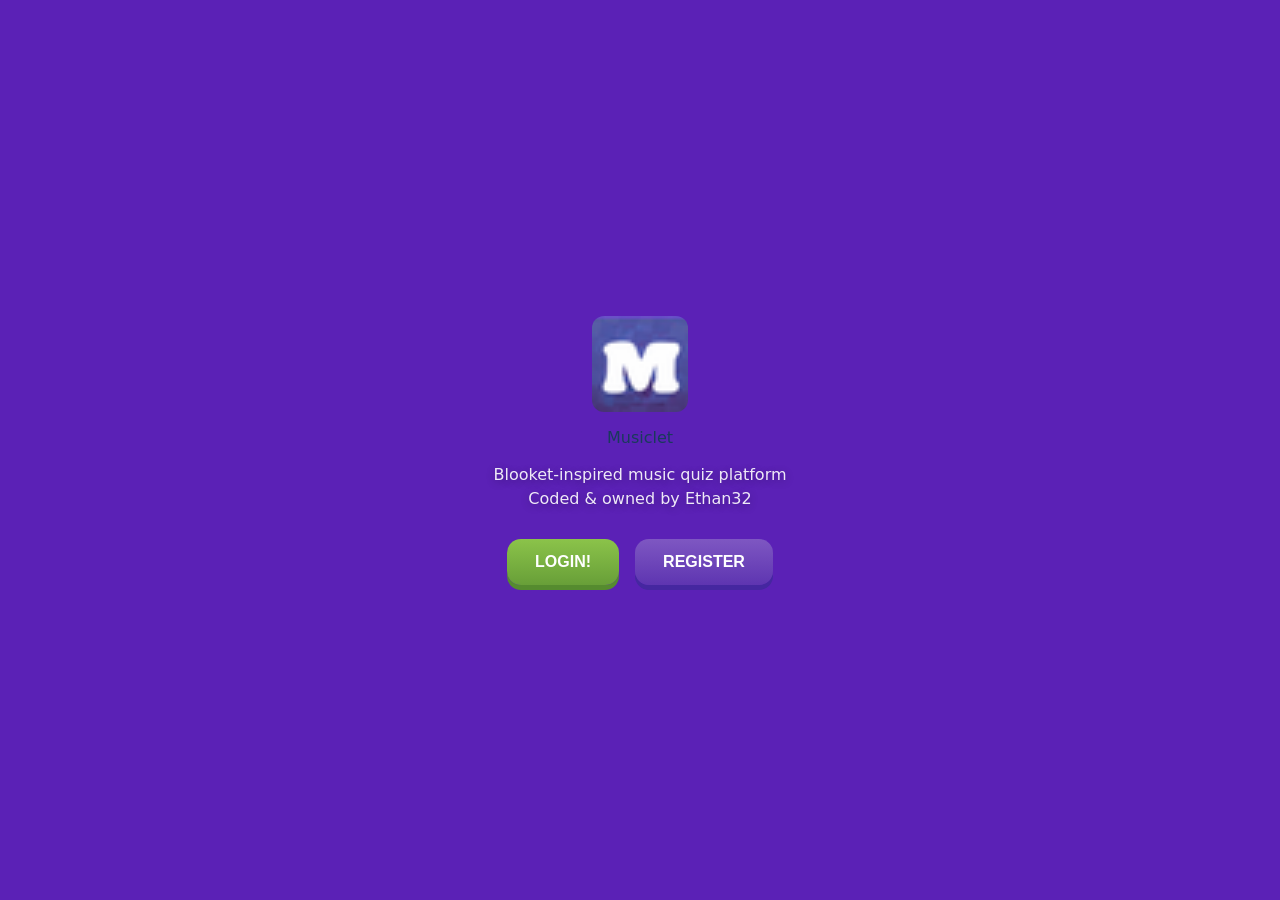
==== index.html @ a309243a "Wire banner name box as button with onclick + bannersModal + cache-bust v2" ====
<!DOCTYPE html>
<html lang="en">
<head>
  <meta charset="UTF-8" />
  <meta name="viewport" content="width=device-width, initial-scale=1.0" />
  <title>Musiclet</title>
  <link rel="icon" type="image/png" href="logo.png" />
  <link rel="apple-touch-icon" href="logo.png" />
  <meta name="theme-color" content="#6b2fc9" />
  <link rel="stylesheet" href="styles.css" />
  <link rel="stylesheet" href="stats-theme.css" />
  <link rel="stylesheet" href="credits-theme.css" />
  <link rel="stylesheet" href="badge-styles.css" />
  <link rel="stylesheet" href="token.css" />
  <link rel="stylesheet" href="bg-pattern.css" />
</head>
<body>
  <div id="landing" class="screen active">
    <div class="landing-inner">
      <img class="site-logo site-logo-lg" src="logo.png" alt="Musiclet" width="96" height="96" />
      <div class="brand-video-wrap">
        <video class="brand-video" src="musiclet-logo.mp4" autoplay muted loop playsinline></video>
      </div>
      <p class="tagline">Blooket-inspired music quiz platform<br>Coded & owned by Ethan32</p>
      <div class="btn-row">
        <button class="btn btn-green" onclick="openLogin()">LOGIN!</button>
        <button class="btn btn-purple" onclick="openRegister()">REGISTER</button>
      </div>
    </div>
  </div>
  <div id="app" class="screen">
    <header class="topbar">
      <div class="topbar-left"><img class="site-logo site-logo-sm" src="logo.png" alt="Musiclet" width="40" height="40" /><span class="brand brand-with-logo"><video class="brand-video-mini" src="musiclet-logo.mp4" autoplay muted loop playsinline></video></span></div>
      <div class="topbar-right">
        <span class="token-pill"><span class="token-icon" aria-hidden="true"></span><span id="tokenCount">0</span></span>
        <button type="button" class="pfp-btn" id="pfpBtn" onclick="openEquipModal()" title="Change avatar">
          <img id="pfpImg" src="" alt="" style="display:none" /><span id="pfpLetter">?</span>
        </button>
        <span class="user-badges" id="userBadges"></span>
        <button type="button" class="user-pill user-pill-btn" id="userDisplay" onclick="openProfile()" title="View stats">—</button>
        <button class="btn btn-sm btn-ghost" onclick="logout()">Log out</button>
      </div>
    </header>
    <div class="app-body">
    <nav class="nav sidebar" id="nav">
      <button class="nav-item active" data-page="stats" onclick="showPage('stats')"><span class="nav-ico" aria-hidden="true">📊</span><span class="nav-label">Stats</span></button>
      <button class="nav-item" data-page="market" onclick="showPage('market')"><span class="nav-ico" aria-hidden="true">🏪</span><span class="nav-label">Market</span></button>
      <button class="nav-item" data-page="blooks" onclick="showPage('blooks')"><span class="nav-ico" aria-hidden="true">🧳</span><span class="nav-label">Blooks</span></button>
      <button class="nav-item" data-page="bazaar" onclick="showPage('bazaar')"><span class="nav-ico" aria-hidden="true">🔨</span><span class="nav-label">Bazaar</span></button>
      <button class="nav-item" data-page="credits" onclick="showPage('credits')"><span class="nav-ico" aria-hidden="true">❤</span><span class="nav-label">Credits</span></button>
      <button class="nav-item" data-page="settings" onclick="showPage('settings')"><span class="nav-ico" aria-hidden="true">⚙</span><span class="nav-label">Settings</span></button>
    </nav>
    <main class="content">
      <section id="page-stats" class="page active">
        <h1 class="stats-title">STATS</h1>
        <div class="blacket-profile">
          <button type="button" class="stats-pfp" id="statsPfpBtn" onclick="openEquipModal()" title="Change avatar">
            <img id="statsPfpImg" src="" alt="" style="display:none" /><span id="statsPfpLetter">?</span>
          </button>
          <div class="blacket-profile-main">
            <div class="blacket-name-row">
              <button type="button" class="blacket-name-box banner-clickable" id="bannerNameBox" onclick="typeof openBannersModal==='function'&&openBannersModal()" title="Change banner">
                <div class="banner-behind" id="statsBannerBehind"></div>
                <div class="blacket-username" id="statsUsername">—</div>
                <div class="blacket-sub" id="statsSub">Player</div>
              </button>
              <span class="blacket-badges" id="statsBadges"></span>
            </div>
            <div class="blacket-xp-row">
              <span class="blacket-lvl" id="statLevelBadge">1</span>
              <div class="blacket-xp-track"><div class="blacket-xp-fill" id="statXpFill" style="width:0%"></div></div>
            </div>
            <div class="blacket-actions">
              <button type="button" class="blacket-btn blacket-btn-orange" onclick="openProfile()">🔍 View Stats</button>
              <button type="button" class="blacket-btn blacket-btn-green" onclick="showPage('settings')">⇄ Trade</button>
              <button type="button" class="blacket-btn blacket-btn-purple" id="claimBtn" onclick="claimDaily()">🎁 Daily Claim</button>
            </div>
          </div>
        </div>
        <div class="blacket-stats-wrap">
          <div class="blacket-stats-tab">Stats</div>
          <div class="blacket-stats-bar">
            <div class="blacket-stat">
              <span class="blacket-stat-ico token-icon"></span>
              <div class="blacket-stat-label">Tokens</div>
              <div class="blacket-stat-value" id="statTokens">0</div>
            </div>
            <div class="blacket-stat">
              <div class="blacket-stat-label">Blooks Unlocked</div>
              <div class="blacket-stat-value" id="statBlooks">0</div>
            </div>
            <div class="blacket-stat">
              <div class="blacket-stat-label">Packs Opened</div>
              <div class="blacket-stat-value" id="statPacks">0</div>
            </div>
            <div class="blacket-stat" style="display:none">
              <span class="blacket-stat-ico">🎒</span>
              <div class="blacket-stat-label">Total Blooks</div>
              <div class="blacket-stat-value" id="statTotal">0</div>
            </div>
          </div>
        </div>
        <span id="statLevel" style="display:none">1</span>
        <span id="statXP" style="display:none">0</span>
      </section>
      <section id="page-market" class="page">
        <div class="page-head"><h1>Market</h1><span class="muted">Buy & open packs</span></div>
        <div class="auto-bar card" id="autoBar">
          <div class="auto-info"><strong>⚡ Auto Open</strong><span class="muted" id="autoStatus">Click Auto on a pack</span></div>
          <button class="btn btn-sm btn-stop" id="autoStopBtn" onclick="stopAuto()" style="display:none">⏹ Stop</button>
        </div>
        <div class="pack-grid" id="packGrid"></div>
      </section>
      <section id="page-bazaar" class="page">
        <div class="page-head"><h1>Bazaar</h1><span class="muted">Buy from other players</span></div>
        <div class="bazaar-controls card">
          <input type="text" id="bazaarSearch" class="settings-input" placeholder="Search…" oninput="renderBazaar()" />
          <div class="rarity-bar" id="bazaarPackBar"></div>
        </div>
        <div id="bazaarList" class="bazaar-list"></div>
      </section>
      <section id="page-blooks" class="page">
        <div class="page-head"><h1>My Blooks</h1><span class="muted">Click to sell or list</span></div>
        <div class="rarity-bar" id="rarityBar"></div>
        <div id="blooksByPack"></div>
      </section>
      <section id="page-credits" class="page">
        <div class="page-head"><h1 style="color:#fff;text-shadow:0 2px 8px rgba(0,0,0,0.3)">Credits</h1><span class="muted" style="color:rgba(255,255,255,0.8)">People behind Musiclet</span></div>
        <div class="credits-grid" id="creditsGrid"></div>
      </section>
      <section id="page-settings" class="page">
        <div class="page-head"><h1>Settings</h1><span class="muted">Manage account</span></div>
        <div class="settings-stack">
          <div class="card settings-card">
            <h3><span class="token-icon"></span> Token Trade</h3>
            <label class="settings-label">Username</label><input type="text" id="tradeUser" class="settings-input" />
            <label class="settings-label">Amount</label><input type="number" id="tradeAmount" class="settings-input" min="1" />
            <label class="settings-label">Password</label><input type="password" id="tradePass" class="settings-input" />
            <p class="settings-msg" id="tradeMsg"></p>
            <button class="btn btn-green btn-sm" onclick="sendTokens()">Send Tokens</button>
          </div>
          <div class="card settings-card">
            <h3>Change Username</h3>
            <p class="muted settings-desc">Current: <strong id="settingsCurrentUser">—</strong></p>
            <label class="settings-label">New username</label><input type="text" id="newUsername" class="settings-input" />
            <label class="settings-label">Password</label><input type="password" id="usernamePass" class="settings-input" />
            <p class="settings-msg" id="usernameMsg"></p>
            <button class="btn btn-green btn-sm" onclick="changeUsername()">Update Username</button>
          </div>
          <div class="card settings-card">
            <h3>Change Password</h3>
            <label class="settings-label">Current</label><input type="password" id="oldPassword" class="settings-input" />
            <label class="settings-label">New</label><input type="password" id="newPassword" class="settings-input" />
            <label class="settings-label">Confirm</label><input type="password" id="newPassword2" class="settings-input" />
            <p class="settings-msg" id="passwordMsg"></p>
            <button class="btn btn-green btn-sm" onclick="changePassword()">Update Password</button>
          </div>
          <div class="card settings-card settings-danger">
            <h3>Delete Account</h3>
            <label class="settings-label">Username</label><input type="text" id="deleteConfirm" class="settings-input" />
            <label class="settings-label">Password</label><input type="password" id="deletePass" class="settings-input" />
            <p class="settings-msg" id="deleteMsg"></p>
            <button class="btn btn-sm btn-danger" onclick="deleteAccount()">Delete My Account</button>
          </div>
        </div>
      </section>
    </main>
    </div>
  </div>
  <div class="modal-bg" id="loginModal"><div class="modal"><h2>Log In</h2><label>Username</label><input type="text" id="loginUser" /><label>Password</label><input type="password" id="loginPass" /><p class="error" id="loginErr"></p><button class="btn btn-green full" onclick="doLogin()">Log In</button></div></div>
  <div class="modal-bg" id="regModal"><div class="modal"><h2>Register</h2><label>Username</label><input type="text" id="regUser" /><label>Password</label><input type="password" id="regPass" /><label>Confirm</label><input type="password" id="regPass2" /><p class="error" id="regErr"></p><button class="btn btn-purple full" onclick="doRegister()">Create Account</button></div></div>
  <div class="modal-bg" id="openModal"><div class="modal open-modal"><h2 id="openTitle">You got…</h2><img id="openImg" class="open-img" /><div class="open-name" id="openName">—</div><div class="open-rarity" id="openRarity">—</div><div class="open-auto-count muted" id="openAutoCount" style="display:none"></div><button class="btn btn-green full" id="openOkBtn" onclick="closeOpen()">Nice!</button></div></div>
  <div class="modal-bg" id="blookActionModal"><div class="modal"><h2 id="baTitle">Blook</h2><img id="baImg" class="open-img" /><div class="open-name" id="baName">—</div><div class="muted" id="baInfo" style="text-align:center;margin-bottom:12px"></div><div class="ba-section"><strong>Instant sell</strong><label class="settings-label">Amount</label><input type="number" id="baSellQty" class="settings-input" min="1" value="1" /><p class="muted" id="baSellHint" style="font-size:12px;margin:6px 0 8px"></p><button class="btn btn-sm btn-green full" id="baSellBtn" onclick="confirmInstantSell()">Sell</button></div><div class="ba-section" style="margin-top:18px"><strong>List on Bazaar</strong><label class="settings-label">Amount</label><input type="number" id="baListQty" class="settings-input" min="1" value="1" /><label class="settings-label">Price each</label><input type="number" id="baListPrice" class="settings-input" min="1" /><p class="settings-msg" id="baListMsg"></p><button class="btn btn-sm btn-purple full" onclick="confirmListBazaar()">List on Bazaar</button></div><button class="btn btn-sm btn-ghost full" style="margin-top:14px" onclick="closeBlookAction()">Cancel</button></div></div>
  <div class="modal-bg" id="profileModal"><div class="modal profile-modal"><div class="profile-header"><button type="button" class="profile-avatar" id="profileAvatarBtn"><img id="profileAvatarImg" style="display:none" /><span id="profileAvatarLetter">?</span></button><div><h2 id="profileName">—</h2><p class="muted" id="profileSubtitle">Level 1</p><div class="profile-badges" id="profileBadges"></div></div></div><h3 class="profile-section-title">Stats</h3><div class="profile-stats" id="profileStats"></div><h3 class="profile-section-title">Collection</h3><div class="profile-blooks" id="profileBlooks"></div><h3 class="profile-section-title">Bazaar listings</h3><div class="profile-listings" id="profileListings"></div><button class="btn btn-sm btn-ghost full" style="margin-top:16px" onclick="closeProfile()">Close</button></div></div>
  <div class="modal-bg" id="equipModal"><div class="modal profile-modal"><h2>Equip Avatar</h2><p class="muted" style="text-align:center;margin-bottom:12px">Pick a Blook</p><div class="equip-grid" id="equipGrid"></div><button class="btn btn-sm btn-ghost full" style="margin-top:14px" onclick="unequipBlook()">Use letter avatar</button><button class="btn btn-sm btn-ghost full" style="margin-top:8px" onclick="closeEquipModal()">Cancel</button></div></div>
  <div class="modal-bg" id="bannersModal">
    <div class="modal banners-modal">
      <div class="banners-modal-header">
        <h2 class="banners-title">BANNERS</h2>
        <button type="button" class="banners-close" onclick="closeBannersModal()" aria-label="Close">×</button>
      </div>
      <div class="banners-grid" id="bannersGrid"></div>
      <button class="btn btn-sm btn-ghost full" style="margin-top:12px" onclick="unequipBanner()">Remove banner</button>
      <button class="btn btn-sm btn-ghost full" style="margin-top:8px" onclick="closeBannersModal()">Close</button>
    </div>
  </div>
  <div class="modal-bg" id="creditModal"><div class="modal credit-modal">
    <div class="credit-modal-avatar" id="creditModalAvatar"></div>
    <h2 id="creditModalName">—</h2>
    <div class="credit-modal-role" id="creditModalRole">—</div>
    <p class="credit-modal-desc" id="creditModalDesc">—</p>
    <button class="btn btn-sm btn-ghost full" style="margin-top:16px" onclick="closeCreditModal()">Close</button>
  </div></div>
  <script src="brand-logo.js"></script>
  <script src="brand-video.js"></script>
  <script src="brand-apply.js"></script>
  <script src="bg-apply.js"></script>
  <script src="falling-bg.js"></script>
  <script src="catalog.js"></script>
  <script src="app-part1.js"></script>
  <script src="app-part2.js"></script>
  <script src="badges.js"></script>
  <script src="stats-refresh.js"></script>
  <script src="credits.js"></script>
  <script src="banners.js?v=2"></script>
  <script src="boot.js"></script>
</body>
</html>
---- styles.css ----
* { margin: 0; padding: 0; box-sizing: border-box; }
:root {
  --bg: #7ec8e3;
  --card: rgba(255, 255, 255, 0.92);
  --border: rgba(0, 80, 140, 0.12);
  --text: #1a3a5c;
  --muted: #5a7a9a;
  --green: #8bc34a;
  --green-dark: #558b2f;
  --purple: #7e57c2;
  --purple-dark: #4527a0;
  --sidebar: #4a1f8c;
}
html, body { height: 100%; }
html { background: #5b21b6; }
body {
  font-family: "Segoe UI", system-ui, sans-serif;
  background: transparent;
  color: var(--text);
  min-height: 100vh;
  position: relative;
  overflow-x: hidden;
}
#fallingBg {
  position: fixed;
  inset: 0;
  z-index: 0;
  overflow: hidden;
  pointer-events: none;
  background: transparent;
}
#fallingBg .sq {
  display: none;
  position: absolute;
  top: -120px;
  border-radius: 18%;
  animation-name: musicletFall;
  animation-timing-function: linear;
  animation-iteration-count: infinite;
}
@keyframes musicletFall {
  0% { transform: translateY(0) rotate(var(--rot, 0deg)); }
  100% { transform: translateY(110vh) rotate(var(--rot, 0deg)); }
}
.screen { display: none; min-height: 100vh; position: relative; z-index: 1; }
.screen.active { display: block; }
#landing {
  display: none;
  align-items: center;
  justify-content: center;
  min-height: 100vh;
}
#landing.active { display: flex; }
.landing-inner { text-align: center; padding: 32px 20px; max-width: 520px; }
.tagline { color: rgba(255,255,255,0.9); font-size: 16px; margin: 16px 0 28px; line-height: 1.5; text-shadow: 0 2px 8px rgba(0,0,0,0.3); }
.btn-row { display: flex; flex-wrap: wrap; gap: 16px; justify-content: center; }
.btn {
  border: none; cursor: pointer; font-weight: 800; font-size: 16px;
  padding: 14px 28px; border-radius: 14px; color: #fff;
  transition: transform 0.12s, filter 0.12s, box-shadow 0.12s;
}
.btn:hover { transform: translateY(-2px) scale(1.02); filter: brightness(1.08); }
.btn.full { width: 100%; }
.btn-green { background: linear-gradient(180deg, #8bc34a, #689f38); box-shadow: 0 5px 0 var(--green-dark); }
.btn-purple { background: linear-gradient(180deg, #7e57c2, #5e35b1); box-shadow: 0 5px 0 var(--purple-dark); }
.btn-sm { font-size: 13px; padding: 8px 16px; border-radius: 10px; }
.btn-ghost { background: rgba(255,255,255,0.55); box-shadow: none; color: var(--muted); }
.btn-stop, .btn-danger { background: linear-gradient(180deg, #ef5350, #c62828); box-shadow: 0 3px 0 #8e0000; color: #fff; }
.topbar {
  display: flex; align-items: center; justify-content: space-between;
  padding: 10px 16px; background: rgba(255,255,255,0.75); backdrop-filter: blur(10px);
  border-bottom: 1px solid var(--border); position: relative; z-index: 10;
}
.topbar-left { display: flex; align-items: center; gap: 10px; }
.topbar-right { display: flex; align-items: center; gap: 10px; flex-wrap: wrap; }
.site-logo { border-radius: 12px; object-fit: cover; }
.brand-video-wrap { margin: 12px auto; max-width: 280px; }
.brand-video { width: 100%; border-radius: 16px; }
.brand-video-mini { height: 28px; width: auto; border-radius: 6px; }
.token-pill {
  background: rgba(255,255,255,0.85); border-radius: 999px; padding: 6px 12px;
  font-weight: 800; font-size: 14px; display: inline-flex; align-items: center; gap: 6px;
}
.pfp-btn, .stats-pfp, .profile-avatar {
  width: 40px; height: 40px; border-radius: 12px; border: none; cursor: pointer;
  background: linear-gradient(145deg, #7e57c2, #4527a0); color: #fff; font-weight: 900;
  overflow: hidden; display: grid; place-items: center; padding: 0;
}
.stats-pfp { width: 88px; height: 88px; border-radius: 20px; font-size: 36px; }
.pfp-btn img, .stats-pfp img, .profile-avatar img { width: 100%; height: 100%; object-fit: cover; }
.user-pill-btn {
  background: transparent; border: none; font-weight: 800; color: var(--text); cursor: pointer; font-size: 14px;
}
.app-body { display: flex; min-height: calc(100vh - 60px); position: relative; z-index: 1; }
.nav.sidebar {
  width: 160px; flex-shrink: 0; background: var(--sidebar);
  display: flex; flex-direction: column; padding: 16px 10px; gap: 6px;
}
.nav-item {
  display: flex; align-items: center; gap: 10px; background: transparent; border: none;
  color: rgba(255,255,255,0.85); font-weight: 700; font-size: 14px; padding: 12px 14px;
  border-radius: 12px; cursor: pointer; text-align: left; width: 100%;
}
.nav-item:hover, .nav-item.active { background: rgba(255,255,255,0.15); color: #fff; }
.nav-ico { font-size: 18px; width: 24px; text-align: center; }
.content { flex: 1; padding: 20px 24px 40px; overflow-y: auto; }
.page { display: none; }
.page.active { display: block; }
.page-head { margin-bottom: 20px; }
.page-head h1 { font-size: 28px; font-weight: 900; color: #fff; text-shadow: 0 2px 8px rgba(0,0,0,0.25); }
.muted { color: var(--muted); font-size: 14px; }
.card {
  background: var(--card); border: 1px solid var(--border); border-radius: 16px; padding: 16px;
  box-shadow: 0 4px 16px rgba(0,0,0,0.06);
}
.pack-grid { display: grid; grid-template-columns: repeat(auto-fill, minmax(160px, 1fr)); gap: 16px; }
.pack-card { background: var(--card); border: 1px solid var(--border); border-radius: 16px; padding: 16px; text-align: center; }
.pack-card img {
  width: 72px; height: 72px; object-fit: contain; margin-bottom: 8px; border-radius: 12px;
  background: rgba(255,255,255,0.55); padding: 6px;
}
.pack-card h3 { font-size: 15px; margin-bottom: 6px; }
.pack-price { color: #e65100; font-weight: 800; font-size: 14px; margin-bottom: 10px; }
.pack-actions { display: flex; gap: 6px; }
.btn-pack { border: none; cursor: pointer; font-weight: 800; font-size: 12px; padding: 8px 12px; border-radius: 10px; color: #fff; flex: 1; }
.btn-open-1 { background: linear-gradient(180deg, #26c6da, #00838f); }
.btn-auto { background: linear-gradient(180deg, #ffd54f, #f9a825); color: #3e2723; }
.rarity-bar { display: flex; flex-wrap: wrap; gap: 8px; margin-bottom: 20px; }
.rarity-bar button {
  background: rgba(255,255,255,0.7); border: 1px solid var(--border); color: var(--muted);
  font-weight: 700; font-size: 13px; padding: 8px 14px; border-radius: 999px; cursor: pointer;
}
.rarity-bar button.active { background: #fff; color: var(--text); box-shadow: 0 2px 0 var(--border); }
.pack-section { margin-bottom: 28px; }
.pack-section-head { display: flex; align-items: center; gap: 12px; margin-bottom: 12px; }
.pack-section-head h3 { margin: 0; font-size: 16px; color: var(--muted); font-weight: 700; }
.pack-section-img {
  width: 48px; height: 48px; object-fit: contain; border-radius: 10px;
  background: rgba(255,255,255,0.55); padding: 4px; flex-shrink: 0;
}
.pack-filter-btn {
  display: inline-flex; flex-direction: column; align-items: center; gap: 4px; min-width: 64px;
}
.pack-filter-img { width: 36px; height: 36px; object-fit: contain; border-radius: 8px; }
.blook-grid { display: grid; grid-template-columns: repeat(auto-fill, minmax(88px, 1fr)); gap: 10px; }
.blook-slot {
  background: var(--card); border: 1px solid var(--border); border-radius: 14px; padding: 10px;
  text-align: center; position: relative; cursor: default;
}
.blook-slot.sellable { cursor: pointer; }
.blook-slot.sellable:hover { transform: translateY(-2px); box-shadow: 0 6px 16px rgba(0,0,0,0.12); }
.blook-slot.locked { opacity: 0.45; filter: grayscale(0.4); }
.blook-slot img { width: 64px; height: 64px; object-fit: contain; }
.blook-slot .qty {
  position: absolute; top: 6px; right: 6px; background: #0288d1; color: #fff;
  font-size: 11px; font-weight: 800; padding: 2px 6px; border-radius: 8px;
}
.bazaar-controls { margin-bottom: 16px; }
.bazaar-list { display: grid; grid-template-columns: repeat(auto-fill, minmax(150px, 1fr)); gap: 14px; }
.bazaar-card {
  background: var(--card); border: 1px solid var(--border); border-radius: 14px; padding: 14px;
  text-align: center;
}
.bazaar-card img { width: 64px; height: 64px; object-fit: contain; margin-bottom: 8px; }
.bz-name { font-weight: 800; font-size: 14px; }
.bz-pack { font-size: 12px; display: flex; align-items: center; justify-content: center; gap: 6px; margin: 4px 0; }
.bz-pack-img { width: 24px; height: 24px; object-fit: contain; }
.bz-rarity { font-size: 12px; font-weight: 700; color: var(--purple); }
.bz-price { font-weight: 800; color: #e65100; margin: 6px 0; }
.bz-seller { font-size: 12px; }
.auto-bar { display: flex; align-items: center; justify-content: space-between; margin-bottom: 16px; }
.auto-info { display: flex; flex-direction: column; gap: 2px; }
.settings-stack { display: flex; flex-direction: column; gap: 16px; max-width: 480px; }
.settings-card h3 { margin-bottom: 12px; font-size: 16px; }
.settings-label { display: block; font-size: 13px; font-weight: 600; color: var(--muted); margin: 10px 0 6px; }
.settings-input {
  width: 100%; padding: 10px 12px; border-radius: 10px; border: 1px solid var(--border);
  font-size: 14px; background: #fff;
}
.settings-msg { font-size: 13px; margin: 8px 0; min-height: 18px; }
.settings-msg.ok { color: #2e7d32; }
.settings-msg.err { color: #c62828; }
.settings-danger { border-color: rgba(198,40,40,0.3); }
.modal-bg {
  display: none; position: fixed; inset: 0; z-index: 1000;
  background: rgba(0,0,0,0.45); align-items: center; justify-content: center; padding: 16px;
}
.modal-bg.open { display: flex; }
.modal {
  background: #fff; border-radius: 20px; padding: 24px; max-width: 400px; width: 100%;
  max-height: 90vh; overflow-y: auto; box-shadow: 0 20px 60px rgba(0,0,0,0.3);
}
.modal h2 { margin-bottom: 12px; color: #1a1a2e; }
.modal label { display: block; font-size: 13px; font-weight: 600; color: var(--muted); margin: 10px 0 6px; }
.modal input {
  width: 100%; padding: 10px 12px; border-radius: 10px; border: 1px solid var(--border); font-size: 14px;
}
.modal .error { color: #c62828; font-size: 13px; min-height: 18px; margin: 8px 0; }
.open-modal { text-align: center; }
.open-img { width: 120px; height: 120px; object-fit: contain; margin: 12px auto; display: block; }
.open-name { font-size: 22px; font-weight: 800; margin-bottom: 6px; }
.open-rarity { font-weight: 700; margin-bottom: 8px; }
.ba-section { margin-top: 8px; }
.profile-modal { max-width: 480px; }
.profile-header { display: flex; gap: 14px; align-items: center; margin-bottom: 16px; }
.profile-avatar { width: 64px; height: 64px; font-size: 24px; }
.profile-section-title { font-size: 14px; font-weight: 800; color: var(--muted); margin: 16px 0 8px; text-transform: uppercase; }
.profile-stats { display: grid; grid-template-columns: 1fr 1fr; gap: 8px; }
.ps-item, .profile-stat {
  background: rgba(0,0,0,0.04); border-radius: 10px; padding: 10px 12px;
  display: flex; justify-content: space-between; gap: 8px;
}
.ps-label { color: var(--muted); font-size: 13px; }
.ps-val, .ps-value { font-weight: 800; }
.profile-blooks { display: flex; flex-wrap: wrap; gap: 8px; }
.equip-grid {
  display: grid; grid-template-columns: repeat(auto-fill, minmax(90px, 1fr)); gap: 10px;
  max-height: 50vh; overflow-y: auto;
}
.equip-item, .equip-slot {
  background: rgba(0,0,0,0.04); border: 2px solid transparent; border-radius: 12px;
  padding: 8px; cursor: pointer; text-align: center; font-size: 11px;
}
.equip-item img, .equip-slot img { width: 56px; height: 56px; object-fit: contain; }
.equip-item:hover, .equip-slot:hover, .equip-slot.selected { border-color: var(--purple); background: rgba(126,87,194,0.1); }
.credits-grid { display: grid; grid-template-columns: repeat(auto-fill, minmax(200px, 1fr)); gap: 16px; }
.user-badges, .blacket-badges, .profile-badges { display: inline-flex; gap: 4px; align-items: center; }
.badge-icon { width: 22px; height: 22px; object-fit: contain; }
.badge-icon.badge-sm { width: 20px; height: 20px; }
.badge-icon.badge-md { width: 28px; height: 28px; }
@media (max-width: 700px) {
  .app-body { flex-direction: column; }
  .nav.sidebar {
    width: 100%; flex-direction: row; overflow-x: auto; padding: 8px;
  }
  .nav-item { width: auto; white-space: nowrap; }
}

/* patterned purple bg */
html { background: #5b21b6 !important; }
body { background: transparent !important; }
#fallingBg .sq { display: none !important; }
---- stats-theme.css ----
/* === Stats page matching reference layout === */
#page-stats {
  position: relative;
}

.stats-title {
  font-size: clamp(42px, 8vw, 72px);
  font-weight: 900;
  letter-spacing: -0.03em;
  line-height: 1;
  margin: 0 0 20px;
  background: linear-gradient(180deg, #c4b5fd 0%, #a78bfa 40%, #e879f9 100%);
  -webkit-background-clip: text;
  background-clip: text;
  color: transparent;
  -webkit-text-stroke: 1px rgba(255,255,255,0.15);
  filter: drop-shadow(0 4px 0 rgba(76, 29, 149, 0.55))
          drop-shadow(3px 0 0 rgba(236, 72, 153, 0.35))
          drop-shadow(-3px 0 0 rgba(96, 165, 250, 0.35));
  font-style: italic;
  transform: skewX(-6deg);
}

.blacket-profile {
  display: flex;
  align-items: stretch;
  gap: 14px;
  margin-bottom: 22px;
  flex-wrap: wrap;
}

.blacket-profile .stats-pfp {
  width: 110px;
  height: 110px;
  border-radius: 18px;
  border: none;
  flex-shrink: 0;
  background: #7c3aed;
  box-shadow: 0 6px 0 rgba(0,0,0,0.2);
  color: #fff;
  font-size: 42px;
  font-weight: 900;
  cursor: pointer;
  overflow: hidden;
  display: grid;
  place-items: center;
  padding: 0;
  transition: filter 0.12s, transform 0.12s;
}
.blacket-profile .stats-pfp:hover {
  filter: brightness(1.08);
  transform: translateY(-2px);
}
.blacket-profile .stats-pfp img {
  width: 100%;
  height: 100%;
  object-fit: cover;
}

.blacket-profile-main {
  flex: 1;
  min-width: 200px;
  background: #7c3aed;
  border-radius: 18px;
  padding: 14px 18px;
  box-shadow: 0 6px 0 rgba(0,0,0,0.2);
  display: flex;
  flex-direction: column;
  justify-content: center;
  gap: 10px;
}

.blacket-name-row {
  display: flex;
  align-items: center;
  gap: 10px;
  flex-wrap: wrap;
}

.blacket-name-box {
  background: transparent;
  color: #fff;
  border-radius: 0;
  padding: 0;
  min-width: 0;
  box-shadow: none;
}
.blacket-username {
  font-size: 20px;
  font-weight: 900;
  line-height: 1.2;
  color: #fff;
}
.blacket-sub {
  font-size: 13px;
  font-weight: 600;
  color: rgba(255,255,255,0.7);
  margin-top: 2px;
}
.blacket-badges {
  display: inline-flex;
  align-items: center;
  gap: 4px;
}

.blacket-xp-row {
  display: flex;
  align-items: center;
  gap: 10px;
  max-width: 100%;
}
.blacket-lvl {
  background: linear-gradient(180deg, #fbbf24, #f59e0b);
  color: #1a1a2e;
  font-weight: 900;
  font-size: 13px;
  min-width: 36px;
  height: 28px;
  border-radius: 8px;
  display: grid;
  place-items: center;
  box-shadow: 0 3px 0 #b45309;
  flex-shrink: 0;
}
.blacket-xp-track {
  flex: 1;
  height: 14px;
  background: rgba(0,0,0,0.35);
  border-radius: 999px;
  overflow: hidden;
  box-shadow: inset 0 2px 4px rgba(0,0,0,0.35);
}
.blacket-xp-fill {
  height: 100%;
  background: linear-gradient(90deg, #fde047, #fbbf24);
  border-radius: 999px;
  transition: width 0.25s ease;
}

.blacket-actions {
  display: flex;
  flex-wrap: wrap;
  gap: 8px;
}
.blacket-btn {
  border: none;
  cursor: pointer;
  font-weight: 800;
  font-size: 12px;
  padding: 8px 12px;
  border-radius: 10px;
  color: #fff;
  box-shadow: 0 3px 0 rgba(0,0,0,0.25);
  transition: transform 0.1s;
}
.blacket-btn:hover { transform: translateY(-1px); filter: brightness(1.06); }
.blacket-btn-orange { background: linear-gradient(180deg, #ff8a65, #e64a19); box-shadow: 0 3px 0 #bf360c; }
.blacket-btn-green { background: linear-gradient(180deg, #66bb6a, #2e7d32); box-shadow: 0 3px 0 #1b5e20; }
.blacket-btn-purple { background: linear-gradient(180deg, #c084fc, #7c3aed); box-shadow: 0 3px 0 #5b21b6; }
.blacket-btn:disabled { opacity: 0.55; cursor: not-allowed; transform: none; }

/* Bottom stats bar — 3 columns like the reference */
.blacket-stats-wrap {
  position: relative;
  margin-top: 8px;
}
.blacket-stats-tab { display: none; }

.blacket-stats-bar {
  background: #5b21b6;
  border-radius: 16px;
  padding: 0;
  display: grid;
  grid-template-columns: repeat(3, 1fr);
  gap: 0;
  box-shadow: 0 8px 0 rgba(0,0,0,0.2);
  overflow: hidden;
  min-height: 120px;
}

.blacket-stat {
  background: transparent;
  border-radius: 0;
  padding: 18px 16px;
  display: flex;
  flex-direction: column;
  align-items: center;
  justify-content: center;
  gap: 10px;
  min-height: 120px;
  position: relative;
  text-align: center;
}
.blacket-stat + .blacket-stat {
  border-left: 2px dashed rgba(255,255,255,0.25);
}

.blacket-stat-ico {
  font-size: 28px;
  flex-shrink: 0;
  width: 48px;
  height: 48px;
  display: grid;
  place-items: center;
}
.blacket-stat-ico.token-icon {
  width: 52px;
  height: 52px;
  background-size: contain;
  background-repeat: no-repeat;
  background-position: center;
}

/* Colorful outlined labels like the reference image */
.blacket-stat-label {
  font-size: clamp(13px, 2.2vw, 18px);
  font-weight: 900;
  letter-spacing: 0.02em;
  text-transform: uppercase;
  margin-bottom: 0;
  line-height: 1.15;
  -webkit-text-stroke: 0.5px rgba(0,0,0,0.35);
}
.blacket-stat:nth-child(1) .blacket-stat-label {
  background: linear-gradient(90deg, #fde047, #fb923c, #f472b6);
  -webkit-background-clip: text;
  background-clip: text;
  color: transparent;
  filter: drop-shadow(0 2px 0 rgba(0,0,0,0.4))
          drop-shadow(1px 0 0 #000)
          drop-shadow(-1px 0 0 #000);
}
.blacket-stat:nth-child(2) .blacket-stat-label {
  background: linear-gradient(90deg, #67e8f9, #a5f3fc, #e0f2fe);
  -webkit-background-clip: text;
  background-clip: text;
  color: transparent;
  filter: drop-shadow(0 2px 0 rgba(0,0,0,0.4))
          drop-shadow(1px 0 0 #000)
          drop-shadow(-1px 0 0 #000);
}
.blacket-stat:nth-child(3) .blacket-stat-label {
  background: linear-gradient(90deg, #f9a8d4, #c4b5fd, #93c5fd);
  -webkit-background-clip: text;
  background-clip: text;
  color: transparent;
  filter: drop-shadow(0 2px 0 rgba(0,0,0,0.4))
          drop-shadow(1px 0 0 #000)
          drop-shadow(-1px 0 0 #000);
}

.blacket-stat-value {
  font-size: 26px;
  font-weight: 900;
  color: #fff;
  line-height: 1.1;
  text-shadow: 0 2px 6px rgba(0,0,0,0.35);
}

/* Hide the 4th stat (Total Blooks) to match the 3-column reference */
.blacket-stat:nth-child(4) {
  display: none;
}

@media (max-width: 700px) {
  .blacket-stats-bar {
    grid-template-columns: 1fr;
  }
  .blacket-stat + .blacket-stat {
    border-left: none;
    border-top: 2px dashed rgba(255,255,255,0.25);
  }
  .blacket-profile .stats-pfp {
    width: 88px;
    height: 88px;
    font-size: 32px;
  }
}
---- credits-theme.css ----
/* === Credits page === */
.credits-grid {
  display: grid;
  grid-template-columns: repeat(auto-fill, minmax(220px, 1fr));
  gap: 18px;
  max-width: 900px;
}
.credit-card {
  background: #2a2a2e;
  border-radius: 16px;
  padding: 24px 18px 20px;
  text-align: center;
  cursor: pointer;
  transition: transform 0.15s, box-shadow 0.15s;
  box-shadow: 0 4px 0 rgba(0,0,0,0.25);
  border: none;
  color: inherit;
  font: inherit;
  width: 100%;
}
.credit-card:hover {
  transform: translateY(-4px);
  box-shadow: 0 8px 20px rgba(0,0,0,0.3);
}
.credit-card-pfp {
  width: 96px;
  height: 96px;
  border-radius: 20px;
  margin: 0 auto 14px;
  display: grid;
  place-items: center;
  overflow: hidden;
  font-size: 42px;
  font-weight: 900;
  color: #fff;
  background: linear-gradient(145deg, #7e57c2, #4527a0);
}
.credit-card-pfp img {
  width: 100%;
  height: 100%;
  object-fit: cover;
}
.credit-card-title {
  font-size: 16px;
  font-weight: 800;
  margin-bottom: 6px;
  line-height: 1.3;
}
.credit-card-title .role {
  font-weight: 700;
}
.credit-card-blurb {
  font-size: 13px;
  color: rgba(255,255,255,0.55);
  line-height: 1.4;
  display: -webkit-box;
  -webkit-line-clamp: 2;
  -webkit-box-orient: vertical;
  overflow: hidden;
}
.credit-modal {
  text-align: center;
  max-width: 400px;
}
.credit-modal-avatar {
  width: 120px;
  height: 120px;
  border-radius: 24px;
  margin: 0 auto 16px;
  display: grid;
  place-items: center;
  font-size: 52px;
  font-weight: 900;
  color: #fff;
  background: linear-gradient(145deg, #7e57c2, #4527a0);
  overflow: hidden;
}
.credit-modal-avatar img {
  width: 100%;
  height: 100%;
  object-fit: cover;
}
.credit-modal h2 {
  color: #1a1a2e !important;
  margin-bottom: 6px !important;
}
.credit-modal-role {
  font-weight: 800;
  font-size: 15px;
  margin-bottom: 12px;
}
.credit-modal-desc {
  color: #546e7a;
  font-size: 15px;
  line-height: 1.5;
}
---- badge-styles.css ----
.user-badges {
  display: inline-flex;
  align-items: center;
  gap: 4px;
  flex-wrap: wrap;
  max-width: 140px;
}
.badge-icon {
  object-fit: contain;
  display: block;
  flex-shrink: 0;
}
.badge-sm {
  height: 22px;
  width: auto;
  max-width: 36px;
}
.badge-md {
  height: 36px;
  width: auto;
  max-width: 56px;
}
.profile-badges {
  display: flex;
  flex-wrap: wrap;
  gap: 6px;
  margin-top: 8px;
  align-items: center;
}
---- token.css ----
/* Musiclet token coin */
.token-icon {
  display: inline-block;
  width: 1.25em;
  height: 1.25em;
  vertical-align: -0.22em;
  background: url("token.svg") center / contain no-repeat;
  flex-shrink: 0;
}
.token-icon.lg { width: 1.6em; height: 1.6em; vertical-align: -0.28em; }
.token-pill { display: inline-flex; align-items: center; gap: 6px; }
---- bg-pattern.css ----
/* Site-wide patterned purple background */
html { background: #5b21b6; }
body {
  background-color: #5b21b6 !important;
  background-image: url("[data-uri]") !important;
  background-size: cover !important;
  background-position: center center !important;
  background-attachment: fixed !important;
  background-repeat: no-repeat !important;
}
#fallingBg { background: transparent !important; }
#fallingBg .sq { display: none !important; }
.screen, .wrap, #app, #landing {
  background: transparent !important;
}
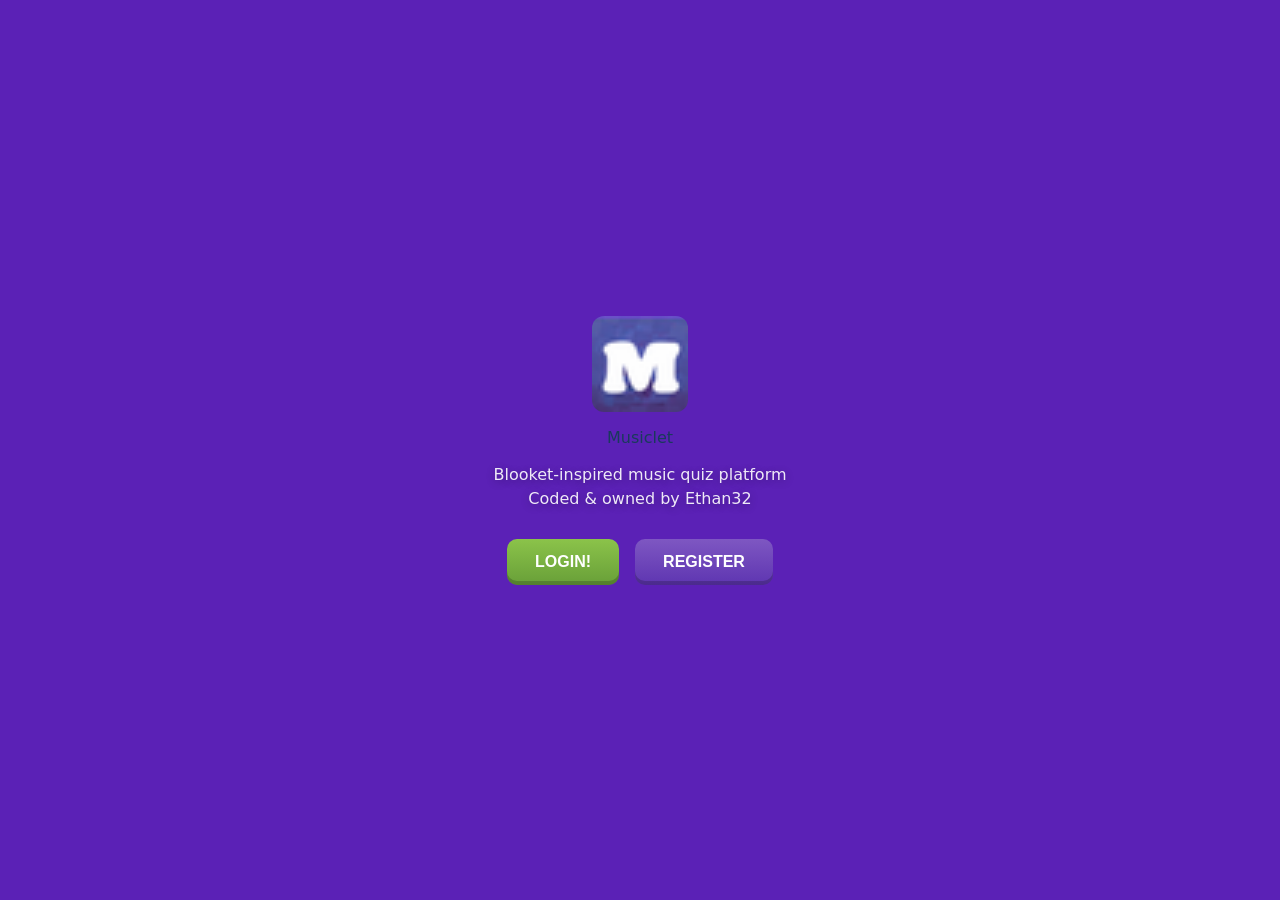
==== commit 0e097dc4: "Blacket-inspired UI: stats banner strip, market cards, nav, buttons, stats bar across all pages" ====
--- a/index.html
+++ b/index.html
@@ -13,6 +13,7 @@
   <link rel="stylesheet" href="badge-styles.css" />
   <link rel="stylesheet" href="token.css" />
   <link rel="stylesheet" href="bg-pattern.css" />
+  <link rel="stylesheet" href="blacket-theme.css?v=1" />
 </head>
 <body>
   <div id="landing" class="screen active">
@@ -44,9 +45,12 @@
     <div class="app-body">
     <nav class="nav sidebar" id="nav">
       <button class="nav-item active" data-page="stats" onclick="showPage('stats')"><span class="nav-ico" aria-hidden="true">📊</span><span class="nav-label">Stats</span></button>
+      <button class="nav-item" data-page="leaderboard" onclick="showPage('leaderboard')"><span class="nav-ico" aria-hidden="true">🏆</span><span class="nav-label">Leaderboard</span></button>
+      <button class="nav-item" data-page="chat" onclick="showPage('chat')"><span class="nav-ico" aria-hidden="true">💬</span><span class="nav-label">Chat</span></button>
       <button class="nav-item" data-page="market" onclick="showPage('market')"><span class="nav-ico" aria-hidden="true">🏪</span><span class="nav-label">Market</span></button>
       <button class="nav-item" data-page="blooks" onclick="showPage('blooks')"><span class="nav-ico" aria-hidden="true">🧳</span><span class="nav-label">Blooks</span></button>
       <button class="nav-item" data-page="bazaar" onclick="showPage('bazaar')"><span class="nav-ico" aria-hidden="true">🔨</span><span class="nav-label">Bazaar</span></button>
+      <button class="nav-item" data-page="clans" onclick="showPage('clans')"><span class="nav-ico" aria-hidden="true">🛡️</span><span class="nav-label">Clans</span></button>
       <button class="nav-item" data-page="credits" onclick="showPage('credits')"><span class="nav-ico" aria-hidden="true">❤</span><span class="nav-label">Credits</span></button>
       <button class="nav-item" data-page="settings" onclick="showPage('settings')"><span class="nav-ico" aria-hidden="true">⚙</span><span class="nav-label">Settings</span></button>
     </nav>
@@ -107,7 +111,7 @@
         <div class="page-head"><h1>Market</h1><span class="muted">Buy & open packs</span></div>
         <div class="auto-bar card" id="autoBar">
           <div class="auto-info"><strong>⚡ Auto Open</strong><span class="muted" id="autoStatus">Click Auto on a pack</span></div>
-          <button class="btn btn-sm btn-stop" id="autoStopBtn" onclick="stopAuto()" style="display:none">⏹ Stop</button>
+          <button class="btn btn-sm btn-stop" id="autoStopBtn" style="display:none" onclick="stopAuto()">⏹ Stop</button>
         </div>
         <div class="pack-grid" id="packGrid"></div>
       </section>
@@ -202,7 +206,10 @@
   <script src="badges.js"></script>
   <script src="stats-refresh.js"></script>
   <script src="credits.js"></script>
-  <script src="banners.js?v=2"></script>
+  <script src="banners.js?v=4"></script>
+  <script src="clans.js?v=2"></script>
+  <script src="leaderboard.js?v=1"></script>
+  <script src="chat.js?v=1"></script>
   <script src="boot.js"></script>
 </body>
 </html>
--- a/blacket-theme.css
+++ b/blacket-theme.css
@@ -0,0 +1,266 @@
+/* Musiclet — Blacket-inspired UI layer */
+
+/* ---- Stats profile (Blacket header style) ---- */
+.blacket-profile {
+  display: flex;
+  align-items: flex-start;
+  gap: 18px;
+  flex-wrap: wrap;
+  padding: 18px 20px;
+  background: rgba(0, 0, 0, 0.28);
+  border-radius: 16px;
+  border: 2px solid rgba(255, 255, 255, 0.1);
+  box-shadow: inset 0 -6px rgba(0, 0, 0, 0.2);
+  margin-bottom: 18px;
+}
+
+.stats-pfp,
+#statsPfpBtn {
+  width: 96px !important;
+  height: 96px !important;
+  border-radius: 14px !important;
+  border: 4px solid rgba(255, 255, 255, 0.35) !important;
+  box-shadow: 0 6px 18px rgba(0, 0, 0, 0.35) !important;
+  overflow: hidden !important;
+  flex-shrink: 0;
+  background: rgba(0, 0, 0, 0.25) !important;
+}
+
+/* Banner strip = whole name area (Blacket headerBanner) */
+.blacket-name-box,
+.blacket-name-box.banner-clickable,
+#bannerNameBox {
+  position: relative !important;
+  display: inline-flex !important;
+  flex-direction: column !important;
+  align-items: center !important;
+  justify-content: center !important;
+  min-width: 220px !important;
+  width: min(280px, 70vw) !important;
+  min-height: 64px !important;
+  height: 64px !important;
+  padding: 8px 16px !important;
+  border-radius: 10px !important;
+  overflow: hidden !important;
+  cursor: pointer !important;
+  border: 2px solid rgba(255, 255, 255, 0.2) !important;
+  background-color: #3f3f3f !important;
+  background-size: cover !important;
+  background-position: center !important;
+  box-shadow: 0 4px 0 rgba(0, 0, 0, 0.25) !important;
+  color: #fff !important;
+  text-align: center !important;
+}
+
+.blacket-name-box.has-banner::before {
+  content: "" !important;
+  position: absolute !important;
+  inset: 0 !important;
+  background: linear-gradient(
+    180deg,
+    rgba(0, 0, 0, 0.15) 0%,
+    rgba(0, 0, 0, 0.35) 100%
+  ) !important;
+  z-index: 0 !important;
+  pointer-events: none !important;
+}
+
+.blacket-name-box .blacket-username,
+.blacket-name-box .blacket-sub {
+  position: relative !important;
+  z-index: 1 !important;
+  text-shadow: 1px 1px 2px rgba(0, 0, 0, 0.85) !important;
+  width: 100%;
+  text-align: center !important;
+}
+
+.blacket-name-box .blacket-username {
+  font-size: 20px !important;
+  font-weight: 800 !important;
+  line-height: 1.15 !important;
+  color: #fff !important;
+}
+
+.blacket-name-box .blacket-sub {
+  font-size: 12px !important;
+  font-weight: 600 !important;
+  color: rgba(255, 255, 255, 0.9) !important;
+  margin-top: 2px !important;
+}
+
+.banner-behind,
+#statsBannerBehind {
+  display: none !important;
+}
+
+/* Level bar like Blacket */
+.blacket-xp-row {
+  margin-top: 10px;
+  max-width: 280px;
+}
+
+.blacket-xp-track {
+  flex: 1;
+  height: 16px !important;
+  border-radius: 10px !important;
+  background: #2f2f2f !important;
+  overflow: hidden !important;
+  border: 2px solid rgba(0, 0, 0, 0.35);
+}
+
+.blacket-xp-fill {
+  height: 100% !important;
+  background: linear-gradient(#fcd843, #fcd843 50%, #feb31a 50.01%, #feb31a) !important;
+  transform-origin: left center;
+  border-radius: 8px;
+}
+
+.blacket-lvl {
+  background: linear-gradient(180deg, #fcd843, #feb31a) !important;
+  color: #1a1a2e !important;
+  font-weight: 900 !important;
+  border-radius: 8px !important;
+  box-shadow: 0 2px 0 rgba(0, 0, 0, 0.25);
+}
+
+/* Action buttons — Blacket raised style */
+.blacket-btn {
+  border: none !important;
+  border-radius: 10px !important;
+  font-weight: 800 !important;
+  padding: 10px 14px !important;
+  box-shadow: inset 0 -4px rgba(0, 0, 0, 0.2) !important;
+  transition: filter 0.15s, transform 0.1s !important;
+}
+.blacket-btn:hover {
+  filter: brightness(1.08);
+  transform: translateY(-1px);
+}
+.blacket-btn:active {
+  transform: translateY(1px);
+  box-shadow: inset 0 -2px rgba(0, 0, 0, 0.2) !important;
+}
+
+/* Stats bar cards */
+.blacket-stats-bar {
+  display: flex;
+  flex-wrap: wrap;
+  gap: 12px;
+}
+.blacket-stat {
+  flex: 1 1 140px;
+  background: rgba(0, 0, 0, 0.28);
+  border-radius: 14px;
+  padding: 14px 16px;
+  border: 2px solid rgba(255, 255, 255, 0.1);
+  box-shadow: inset 0 -5px rgba(0, 0, 0, 0.2);
+}
+.blacket-stat-label {
+  font-size: 12px;
+  font-weight: 700;
+  color: rgba(255, 255, 255, 0.7);
+  text-transform: uppercase;
+  letter-spacing: 0.04em;
+}
+.blacket-stat-value {
+  font-size: 22px;
+  font-weight: 900;
+  color: #fde68a;
+  margin-top: 4px;
+}
+
+/* ---- Market pack cards ---- */
+.pack-grid {
+  display: grid !important;
+  grid-template-columns: repeat(auto-fill, minmax(160px, 1fr)) !important;
+  gap: 16px !important;
+}
+.pack-card,
+.pack-grid .card {
+  background: rgba(0, 0, 0, 0.32) !important;
+  border-radius: 16px !important;
+  border: 3px solid rgba(255, 255, 255, 0.12) !important;
+  box-shadow: inset 0 -6px rgba(0, 0, 0, 0.25), 0 8px 24px rgba(0, 0, 0, 0.25) !important;
+  padding: 14px !important;
+  transition: transform 0.12s, filter 0.12s !important;
+}
+.pack-card:hover,
+.pack-grid .card:hover {
+  transform: translateY(-3px);
+  filter: brightness(1.05);
+}
+
+/* ---- Sidebar nav (Blacket-ish) ---- */
+.nav.sidebar,
+#nav {
+  background: rgba(0, 0, 0, 0.35) !important;
+  border-right: 2px solid rgba(255, 255, 255, 0.08);
+}
+.nav-item {
+  border-radius: 12px !important;
+  margin: 4px 8px !important;
+  font-weight: 800 !important;
+  transition: background 0.12s, transform 0.1s !important;
+}
+.nav-item:hover {
+  background: rgba(255, 255, 255, 0.12) !important;
+}
+.nav-item.active {
+  background: linear-gradient(180deg, #7c3aed, #5b21b6) !important;
+  box-shadow: inset 0 -4px rgba(0, 0, 0, 0.25) !important;
+  color: #fff !important;
+}
+
+/* ---- Page titles ---- */
+.page-head h1,
+.stats-title,
+.clans-title,
+.lb-title,
+.chat-title {
+  font-weight: 900 !important;
+  font-style: italic !important;
+  letter-spacing: 0.02em;
+  text-shadow: 2px 2px 0 rgba(0, 0, 0, 0.35);
+}
+
+/* ---- Cards / settings ---- */
+.card,
+.settings-card {
+  background: rgba(0, 0, 0, 0.28) !important;
+  border: 2px solid rgba(255, 255, 255, 0.1) !important;
+  border-radius: 16px !important;
+  box-shadow: inset 0 -5px rgba(0, 0, 0, 0.2) !important;
+}
+
+/* ---- Buttons ---- */
+.btn {
+  box-shadow: inset 0 -4px rgba(0, 0, 0, 0.2) !important;
+  font-weight: 800 !important;
+  border-radius: 10px !important;
+}
+.btn:active {
+  box-shadow: inset 0 -2px rgba(0, 0, 0, 0.2) !important;
+  transform: translateY(1px);
+}
+
+/* ---- Bazaar / blooks rows ---- */
+.bazaar-list .bazaar-item,
+.blook-row,
+.blook-card {
+  background: rgba(0, 0, 0, 0.28);
+  border-radius: 12px;
+  border: 2px solid rgba(255, 255, 255, 0.1);
+}
+
+/* ---- Topbar ---- */
+.topbar {
+  background: rgba(0, 0, 0, 0.4) !important;
+  border-bottom: 2px solid rgba(255, 255, 255, 0.08);
+  backdrop-filter: blur(8px);
+}
+.token-pill {
+  background: rgba(0, 0, 0, 0.35) !important;
+  border: 2px solid rgba(251, 191, 36, 0.4) !important;
+  border-radius: 999px !important;
+  font-weight: 800 !important;
+}
